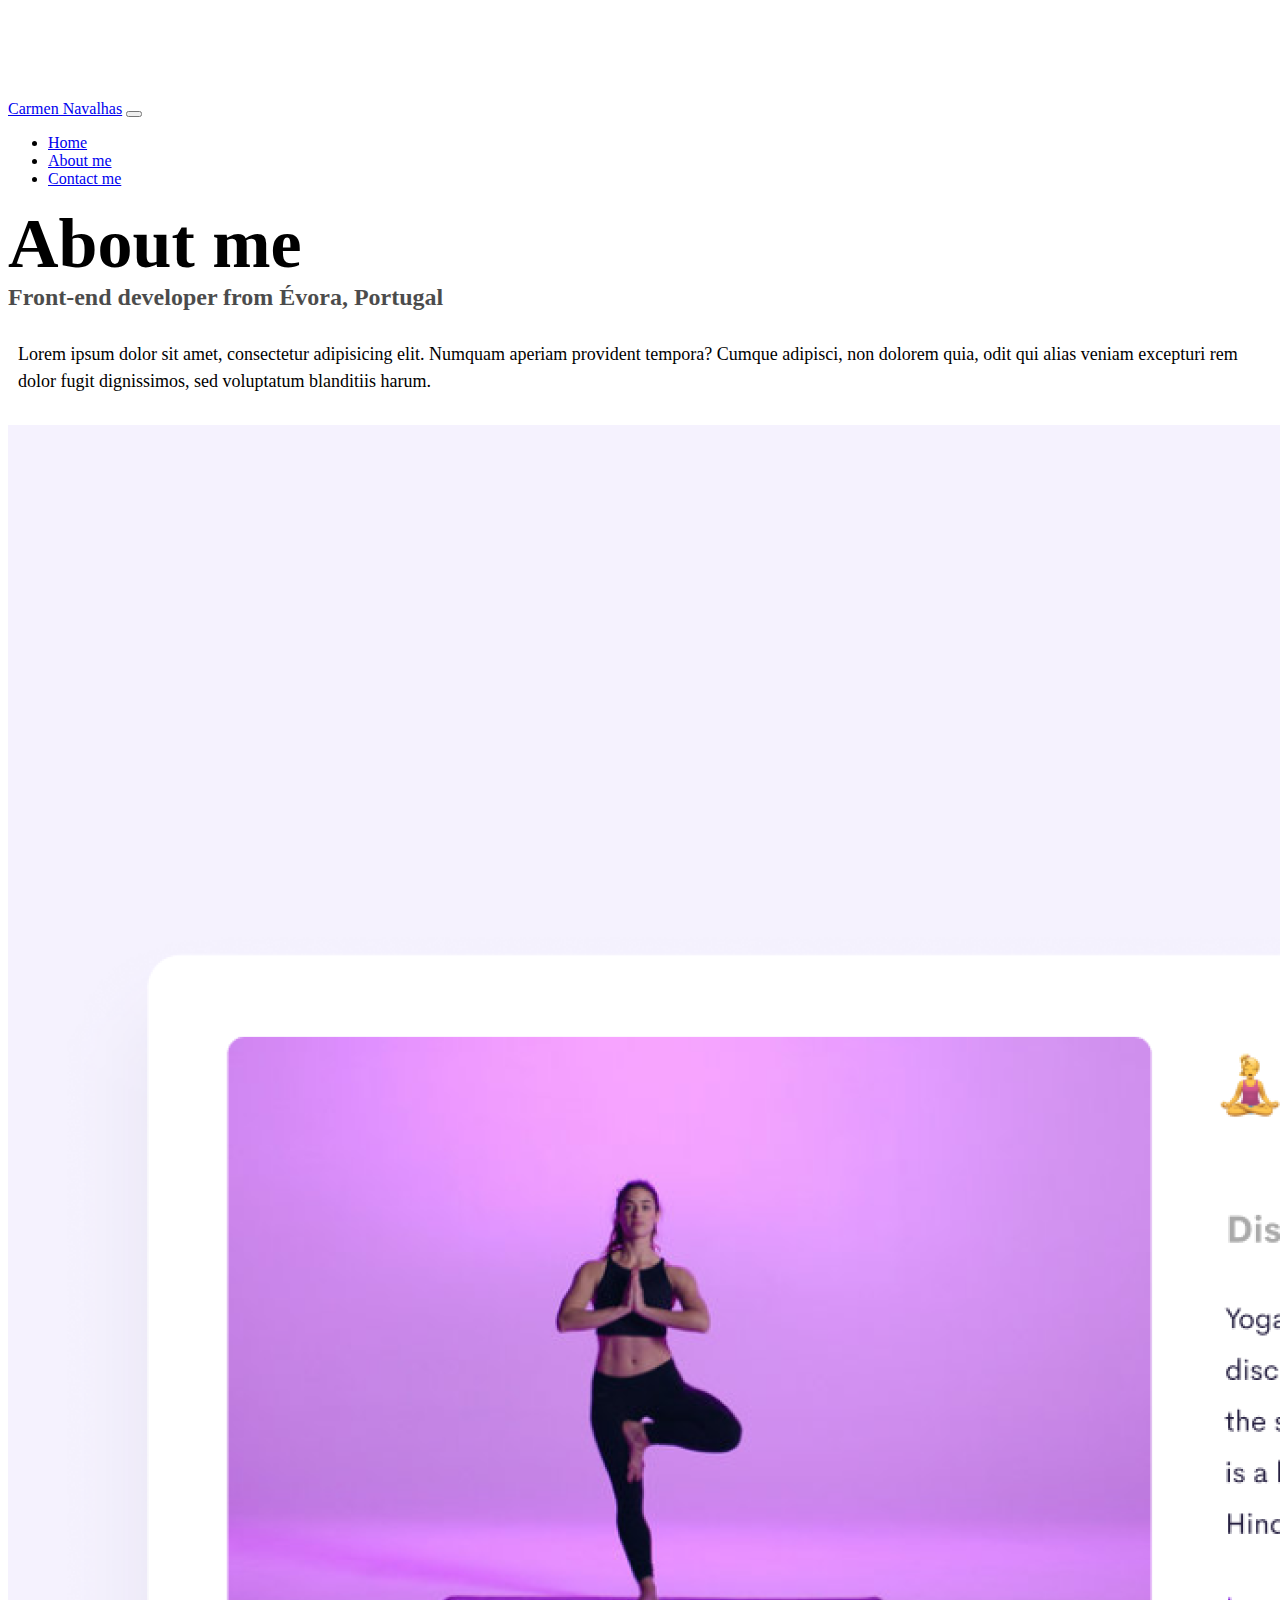
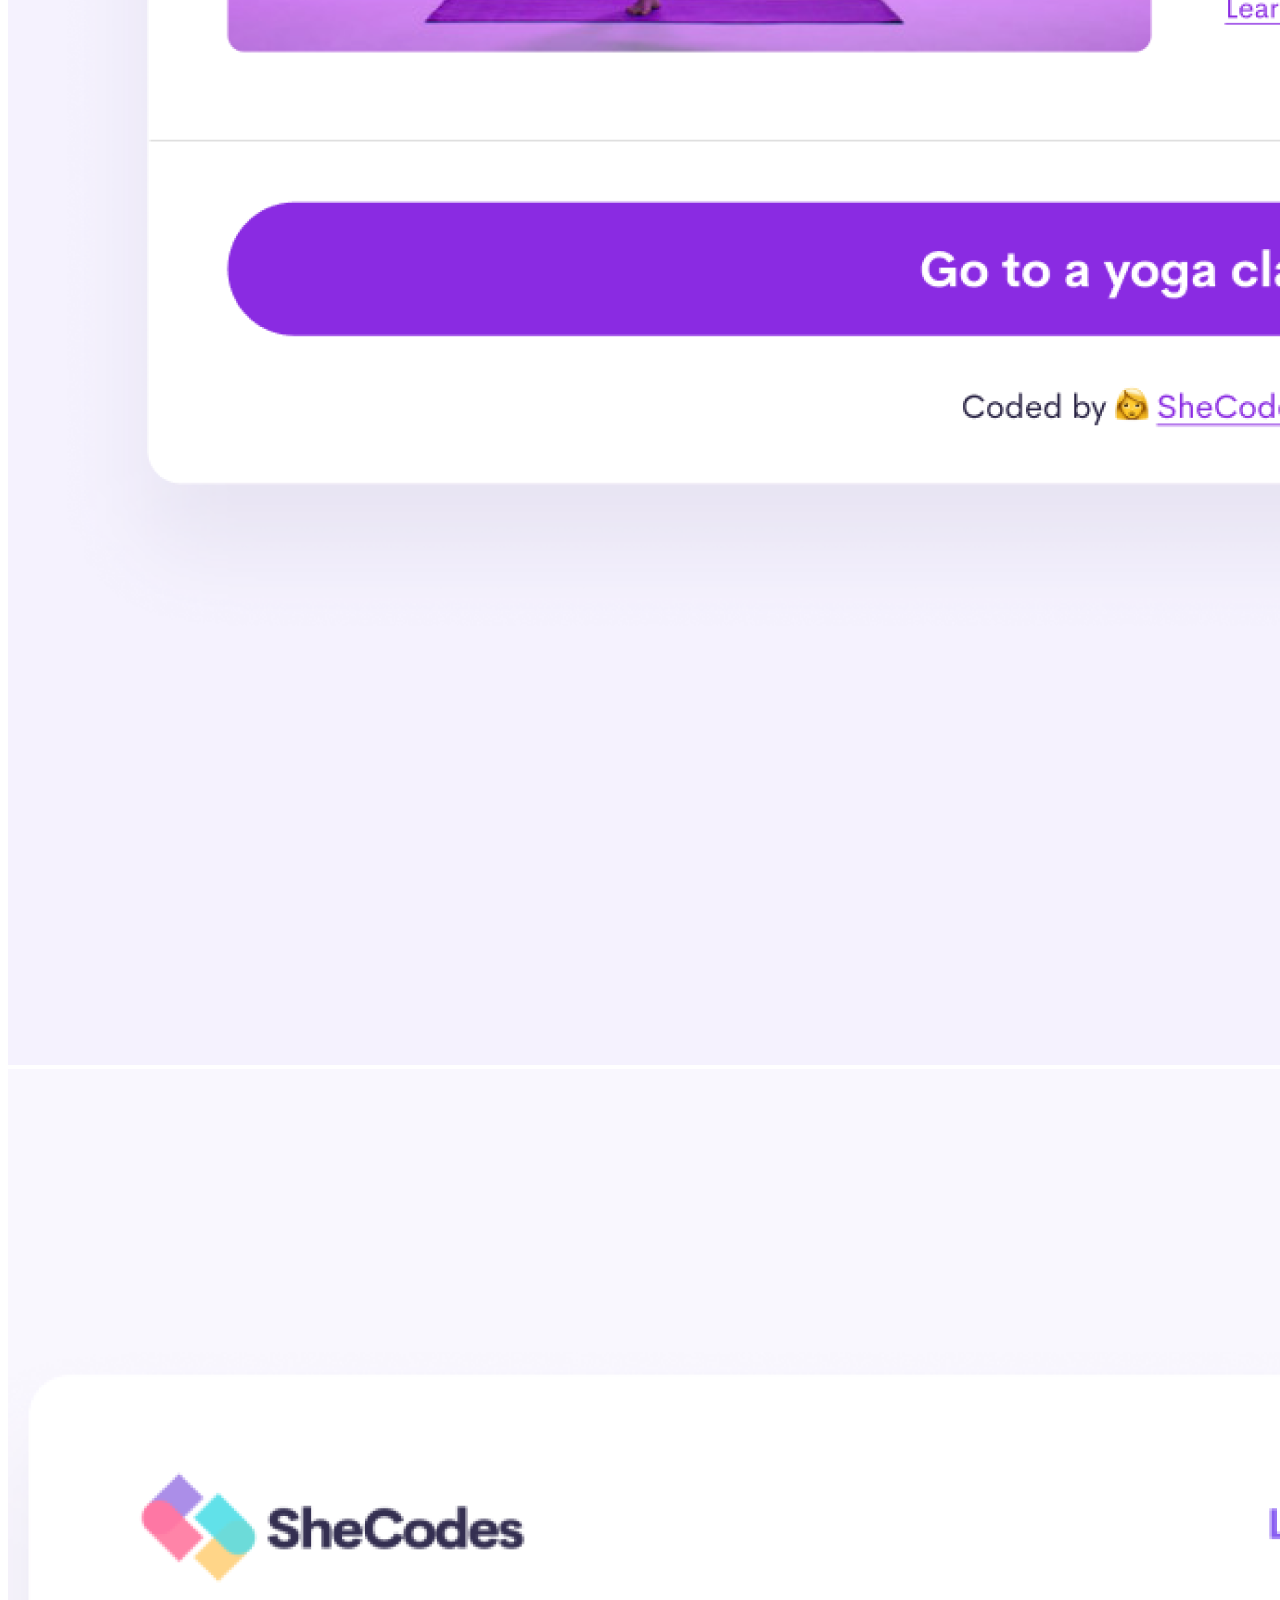
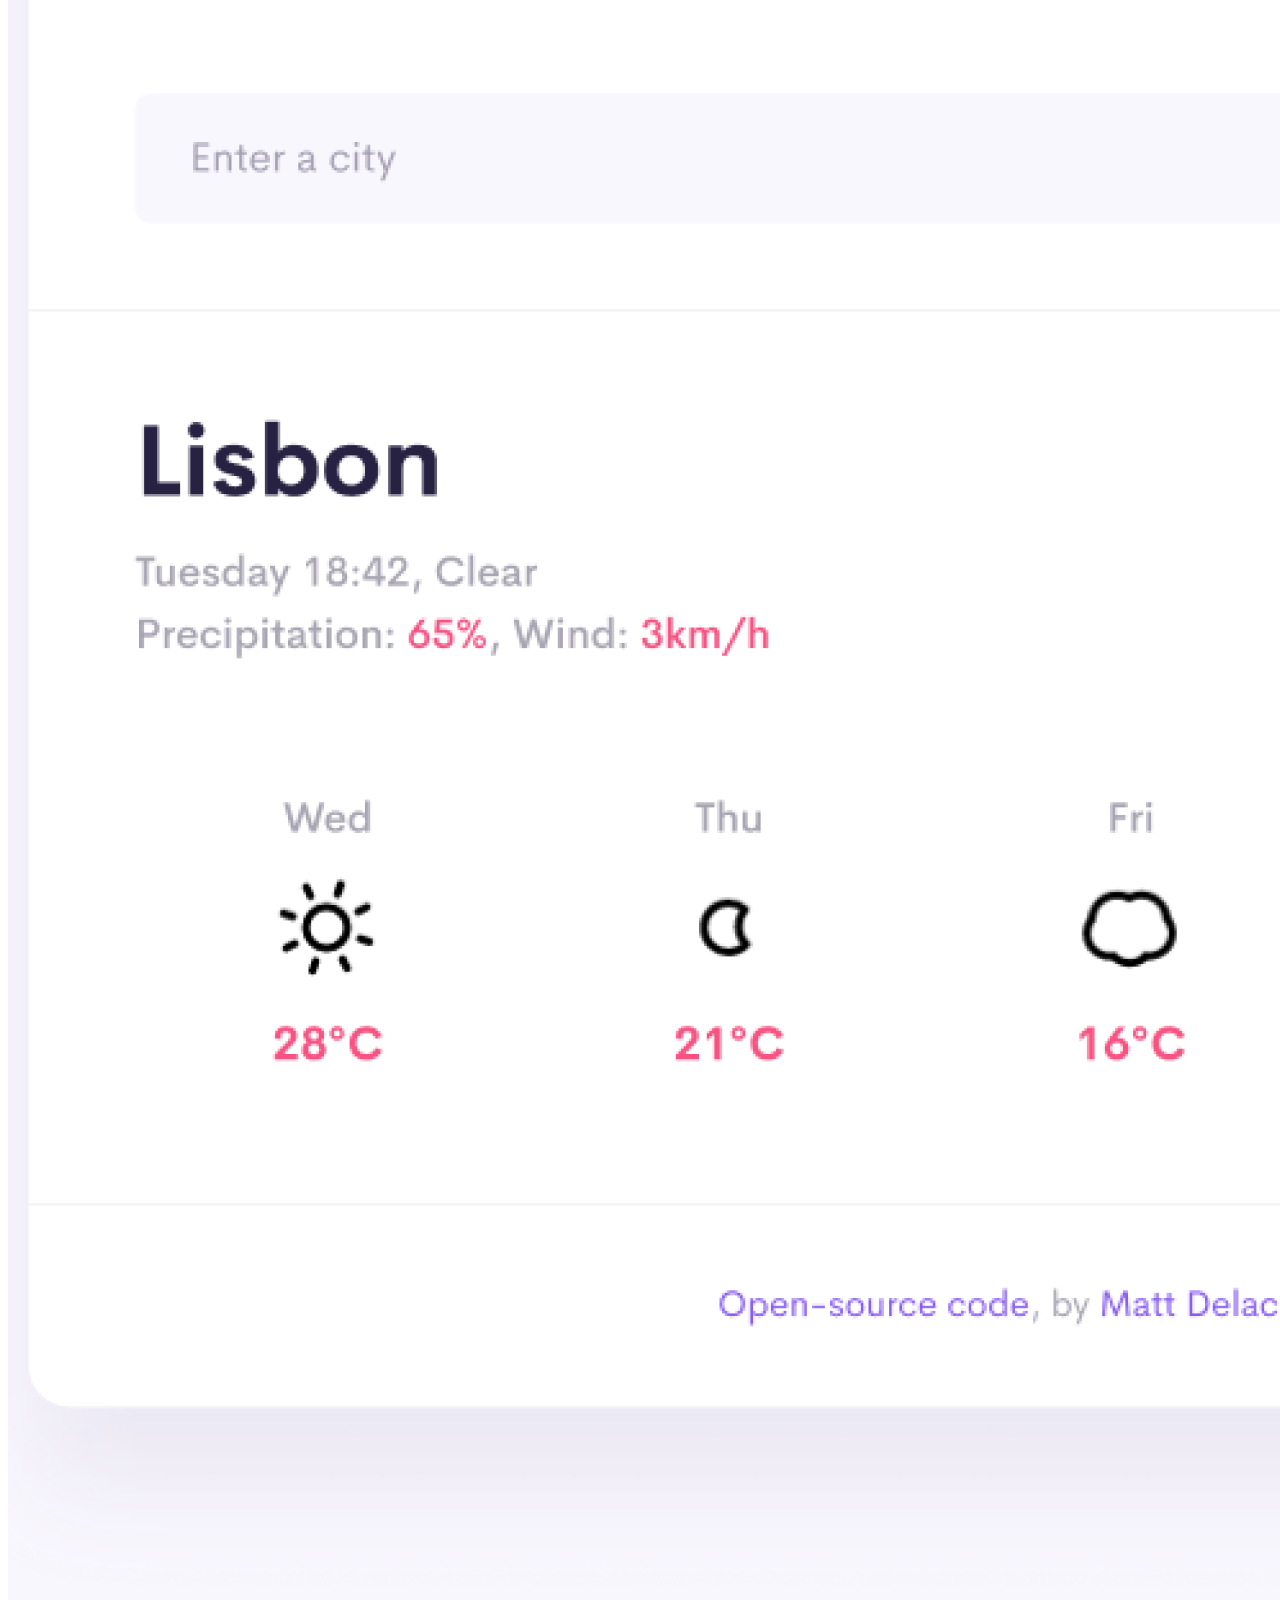
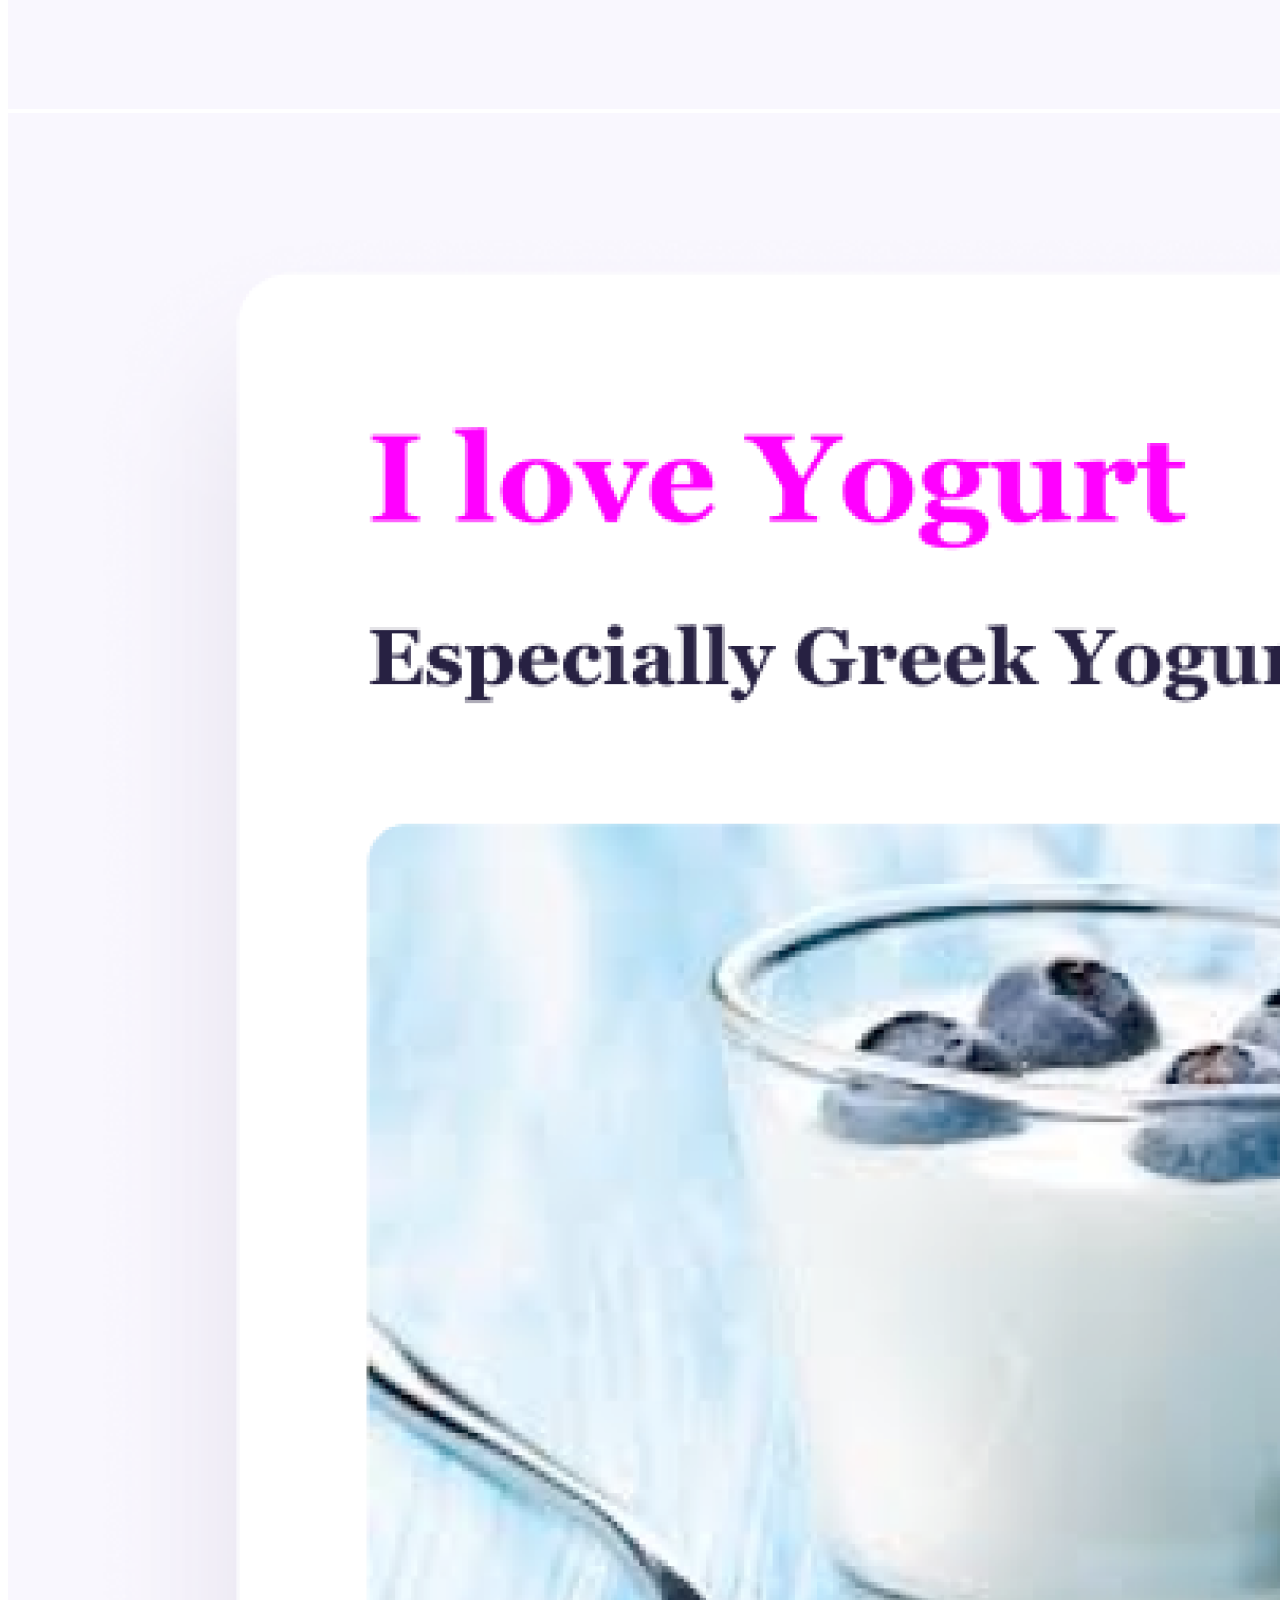
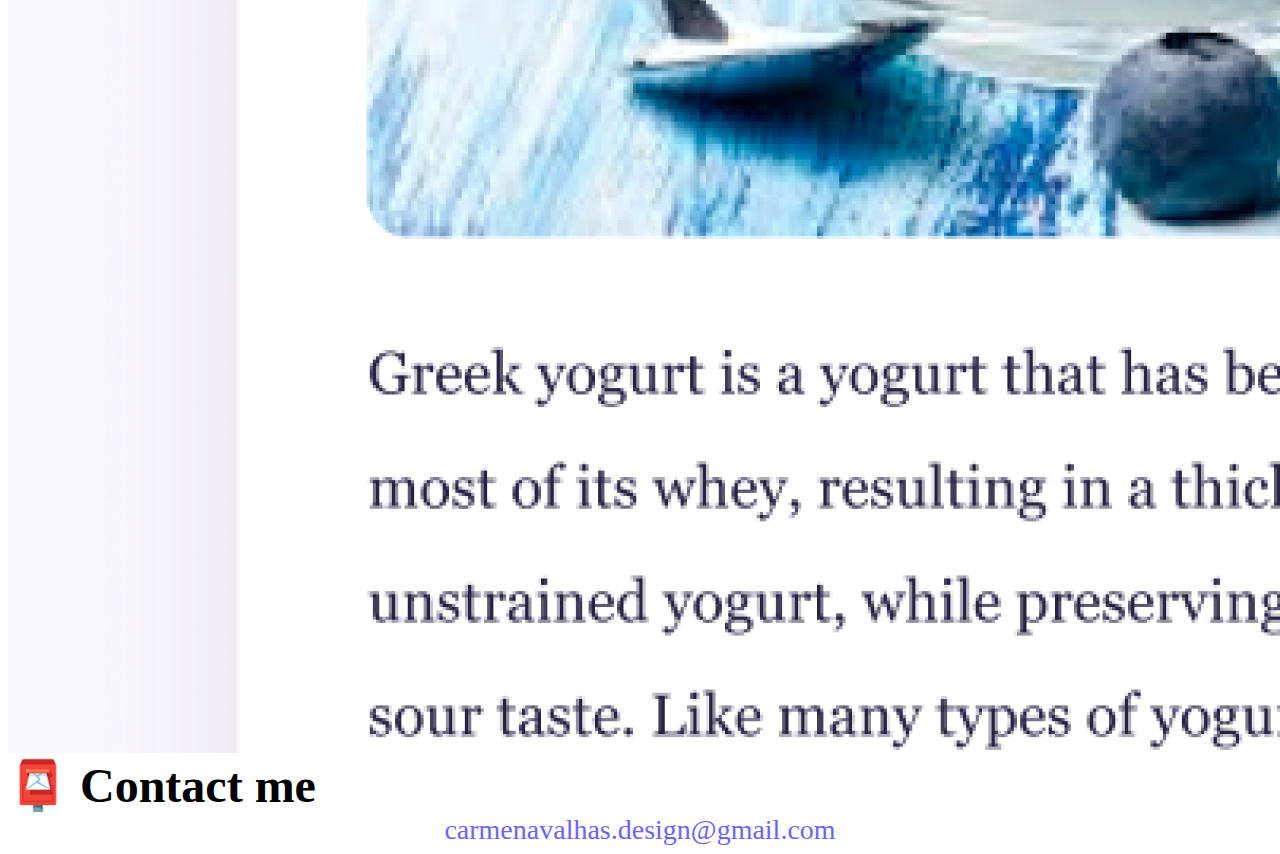
==== about.html @ 590693e0 "Created Advanced Tools Homework" ====
<!DOCTYPE html>
<html lang="en">
  <head>
    <meta charset="UTF-8" />
    <meta http-equiv="X-UA-Compatible" content="IE=edge" />
    <meta name="viewport" content="width=device-width, initial-scale=1.0" />
    <link
      href="https://cdn.jsdelivr.net/npm/bootstrap@5.0.0-beta2/dist/css/bootstrap.min.css"
      rel="stylesheet"
      integrity="sha384-BmbxuPwQa2lc/FVzBcNJ7UAyJxM6wuqIj61tLrc4wSX0szH/Ev+nYRRuWlolflfl"
      crossorigin="anonymous"
    />
    <script
      src="https://cdn.jsdelivr.net/npm/bootstrap@5.0.0-beta2/dist/js/bootstrap.bundle.min.js"
      integrity="sha384-b5kHyXgcpbZJO/tY9Ul7kGkf1S0CWuKcCD38l8YkeH8z8QjE0GmW1gYU5S9FOnJ0"
      crossorigin="anonymous"
    ></script>
    <link rel="stylesheet" href="/style.css" />
    <title>Advanced Tools Homework - About Me</title>
  </head>
  <body>
    <nav class="navbar navbar-expand-lg navbar-light bg-light fixed-top">
      <div class="container">
        <a class="navbar-brand" href="/">Carmen Navalhas</a>
        <button
          class="navbar-toggler"
          type="button"
          data-bs-toggle="collapse"
          data-bs-target="#navbarNav"
          aria-controls="navbarNav"
          aria-expanded="false"
          aria-label="Toggle navigation"
        >
          <span class="navbar-toggler-icon"></span>
        </button>
        <div class="collapse navbar-collapse" id="navbarNav">
          <ul class="navbar-nav">
            <li class="nav-item">
              <a class="nav-link" aria-current="page" href="/">Home</a>
            </li>
            <li class="nav-item">
              <a class="nav-link active" href="/about.html">About me</a>
            </li>
            <li class="nav-item">
              <a class="nav-link" href="/about.html#contact">Contact me</a>
            </li>
          </ul>
        </div>
      </div>
    </nav>
    <h1 class="text-center">About me</h1>
    <h3 class="text-center">Front-end developer from Évora, Portugal</h3>
    <div class="about-paragraphs text-center">
      <p>
        Lorem ipsum dolor sit amet, consectetur adipisicing elit. Numquam
        aperiam provident tempora? Cumque adipisci, non dolorem quia, odit qui
        alias veniam excepturi rem dolor fugit dignissimos, sed voluptatum
        blanditiis harum.
      </p>
    </div>
    <div class="container">
      <div class="row">
        <div class="col-sm-4">
          <img src="/images/yoga.png" class="img-fluid p-2 shadow rounded" />
        </div>
        <div class="col-sm-4">
          <img src="/images/weather.png" class="img-fluid p-2 shadow rounded" />
        </div>
        <div class="col-sm-4">
          <img src="/images/yogurt.png" class="img-fluid p-2 shadow rounded" />
        </div>
      </div>
    </div>
    <div id="contact" class="mt-5">
      <h2 class="text-center">📮 Contact me</h2>
      <a href="mailto:carmenavalhas.design@gmail.com" class="email-link">
        carmenavalhas.design@gmail.com
      </a>
    </div>
  </body>
</html>
---- style.css ----
:root {
  --primary-color: #6c63ff;
  --secondary-color: #f5f2fe;
  --box-shadow: 0 5px 10px rgba(0, 0, 0, 0.3);
}

body {
  margin-top: 100px;
}

h1,
h2,
h3 {
  margin: 0;
}

h1 {
  font-size: 70px;
}

h2 {
  font-size: 48px;
}

h3 {
  font-size: 24px;
  opacity: 0.7;
}

p {
  font-size: 18px;
  line-height: 1.5;
}

.navigation-links {
  display: flex;
  margin-top: 40px;
  justify-content: center;
}

.navigation-links a {
  margin: 20px;
}

.contact-link {
  background: var(--primary-color);
  box-shadow: var(--box-shadow);
  color: white;
}

.about-link {
  color: var(--primary-color);
  border: 1px solid var(--primary-color);
}

.homepage-link {
  color: var(--primary-color);
  text-align: center;
  display: block;
}

.about-paragraphs {
  margin: 30px 0;
}

.about-paragraphs p {
  margin: 10px;
}

.email-link {
  display: flex;
  justify-content: center;
  color: var(--primary-color);
  font-size: 28px;
  text-decoration: none;
}

.email-link:hover {
  text-decoration: underline;
}

.primary-link {
  border-radius: 4px;
  padding: 20px 15px;
  text-decoration: none;
  text-transform: capitalize;
  background: var(--primary-color);
  box-shadow: var(--box-shadow);
  color: white;
}

.secondary-link {
  border-radius: 4px;
  padding: 20px 15px;
  text-decoration: none;
  text-transform: capitalize;
  color: var(--primary-color);
  border: 1px solid var(--primary-color);
}
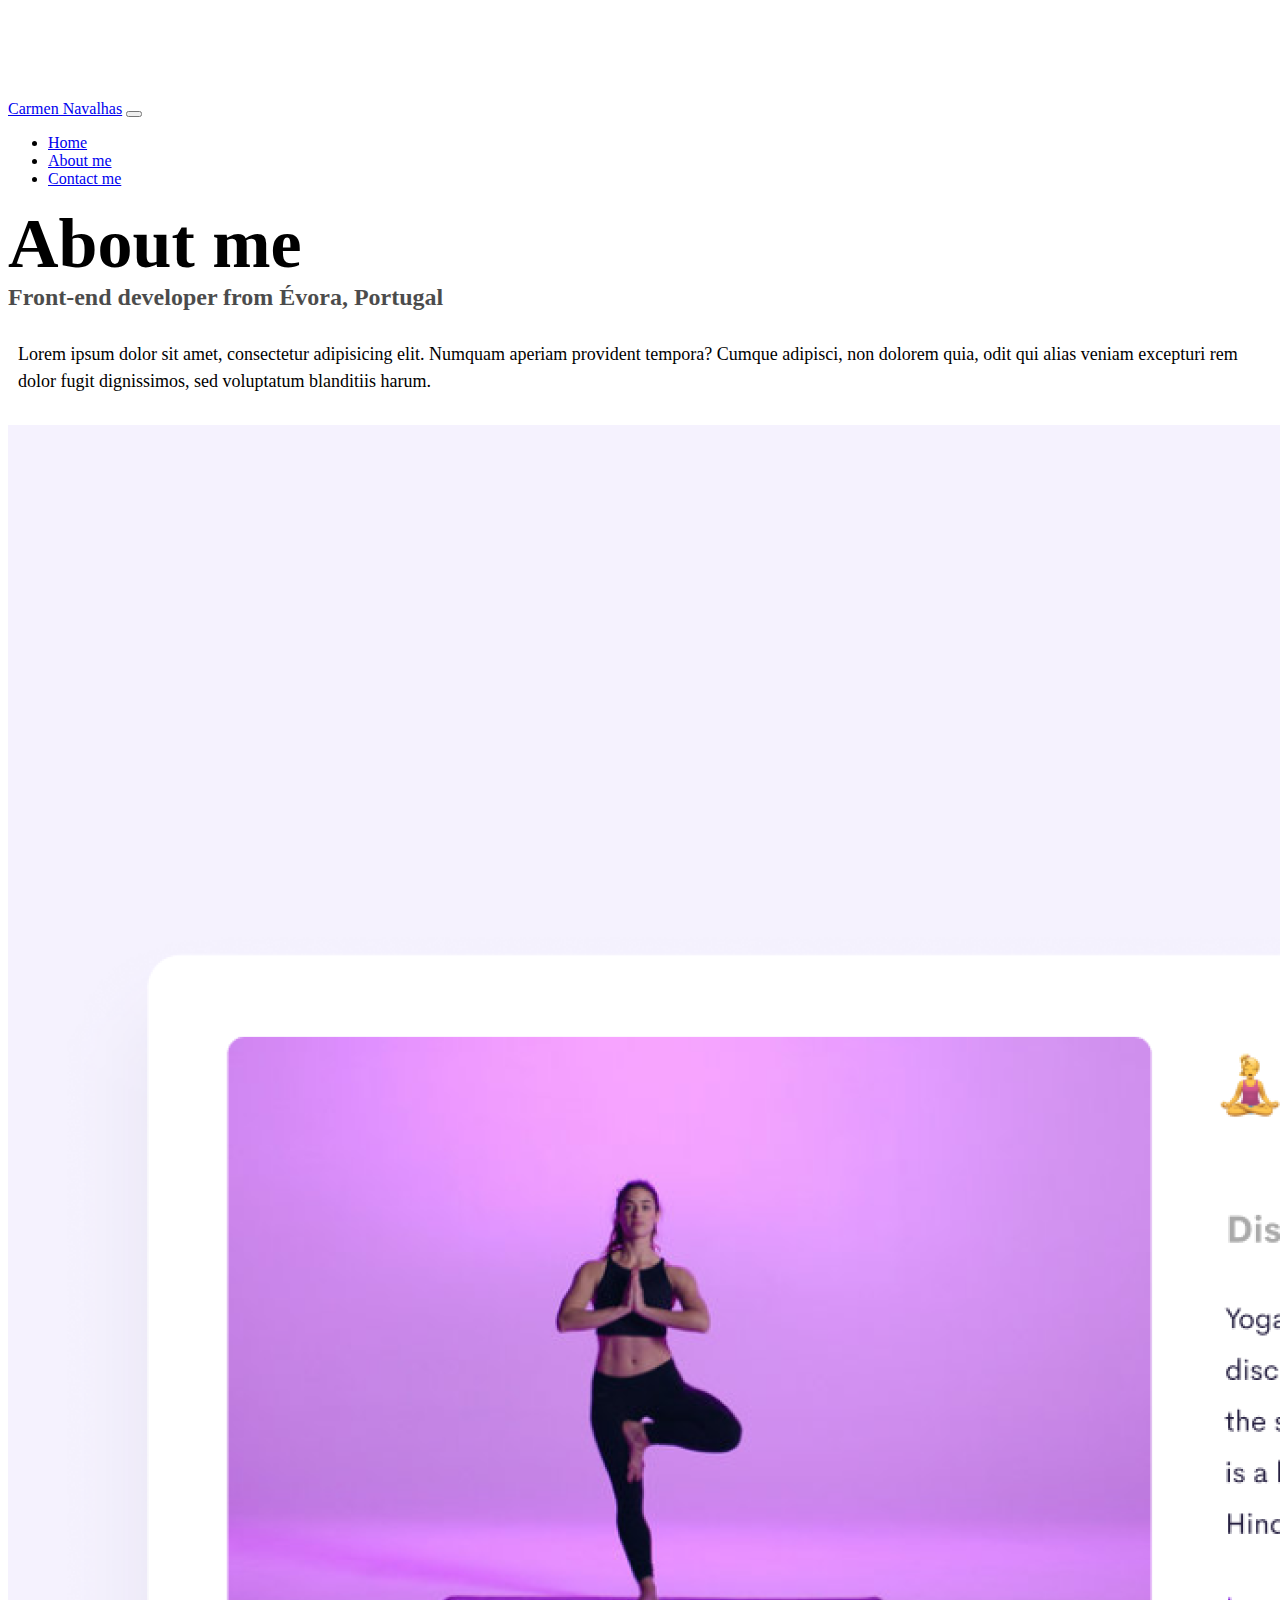
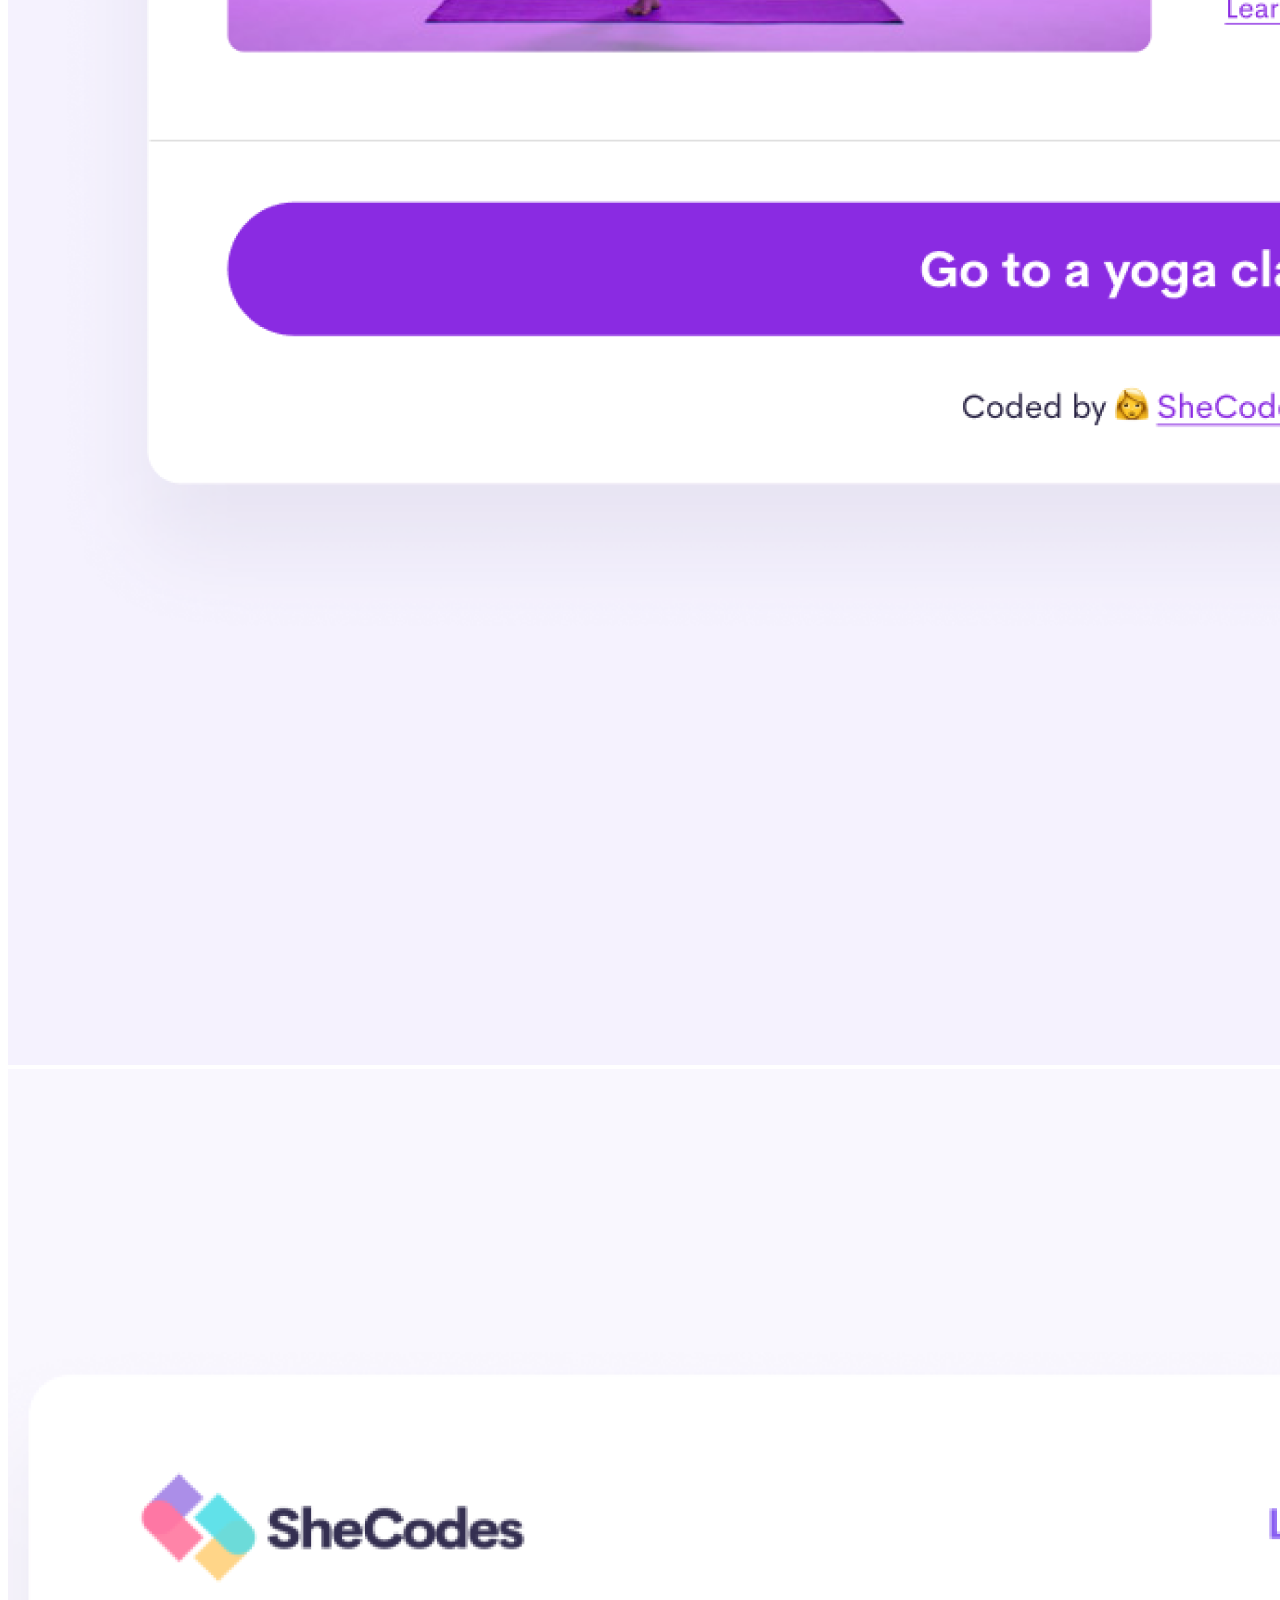
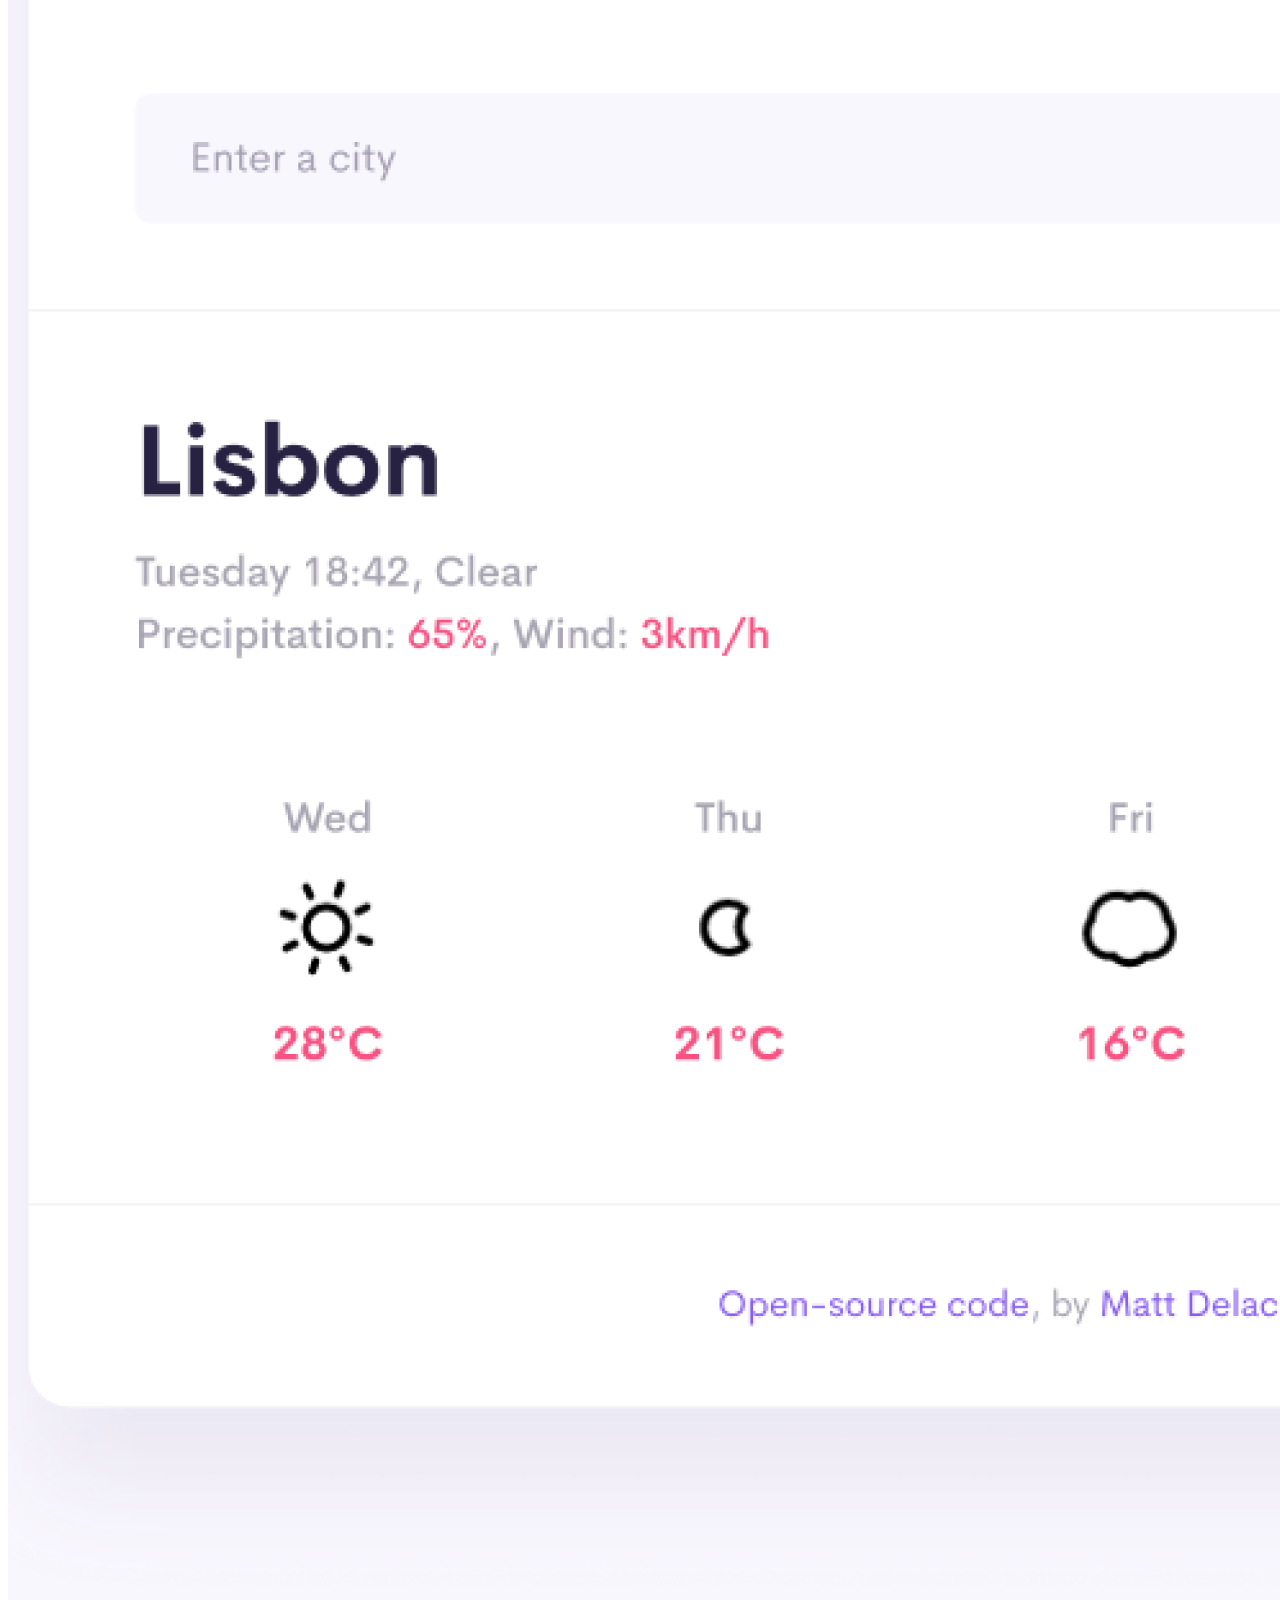
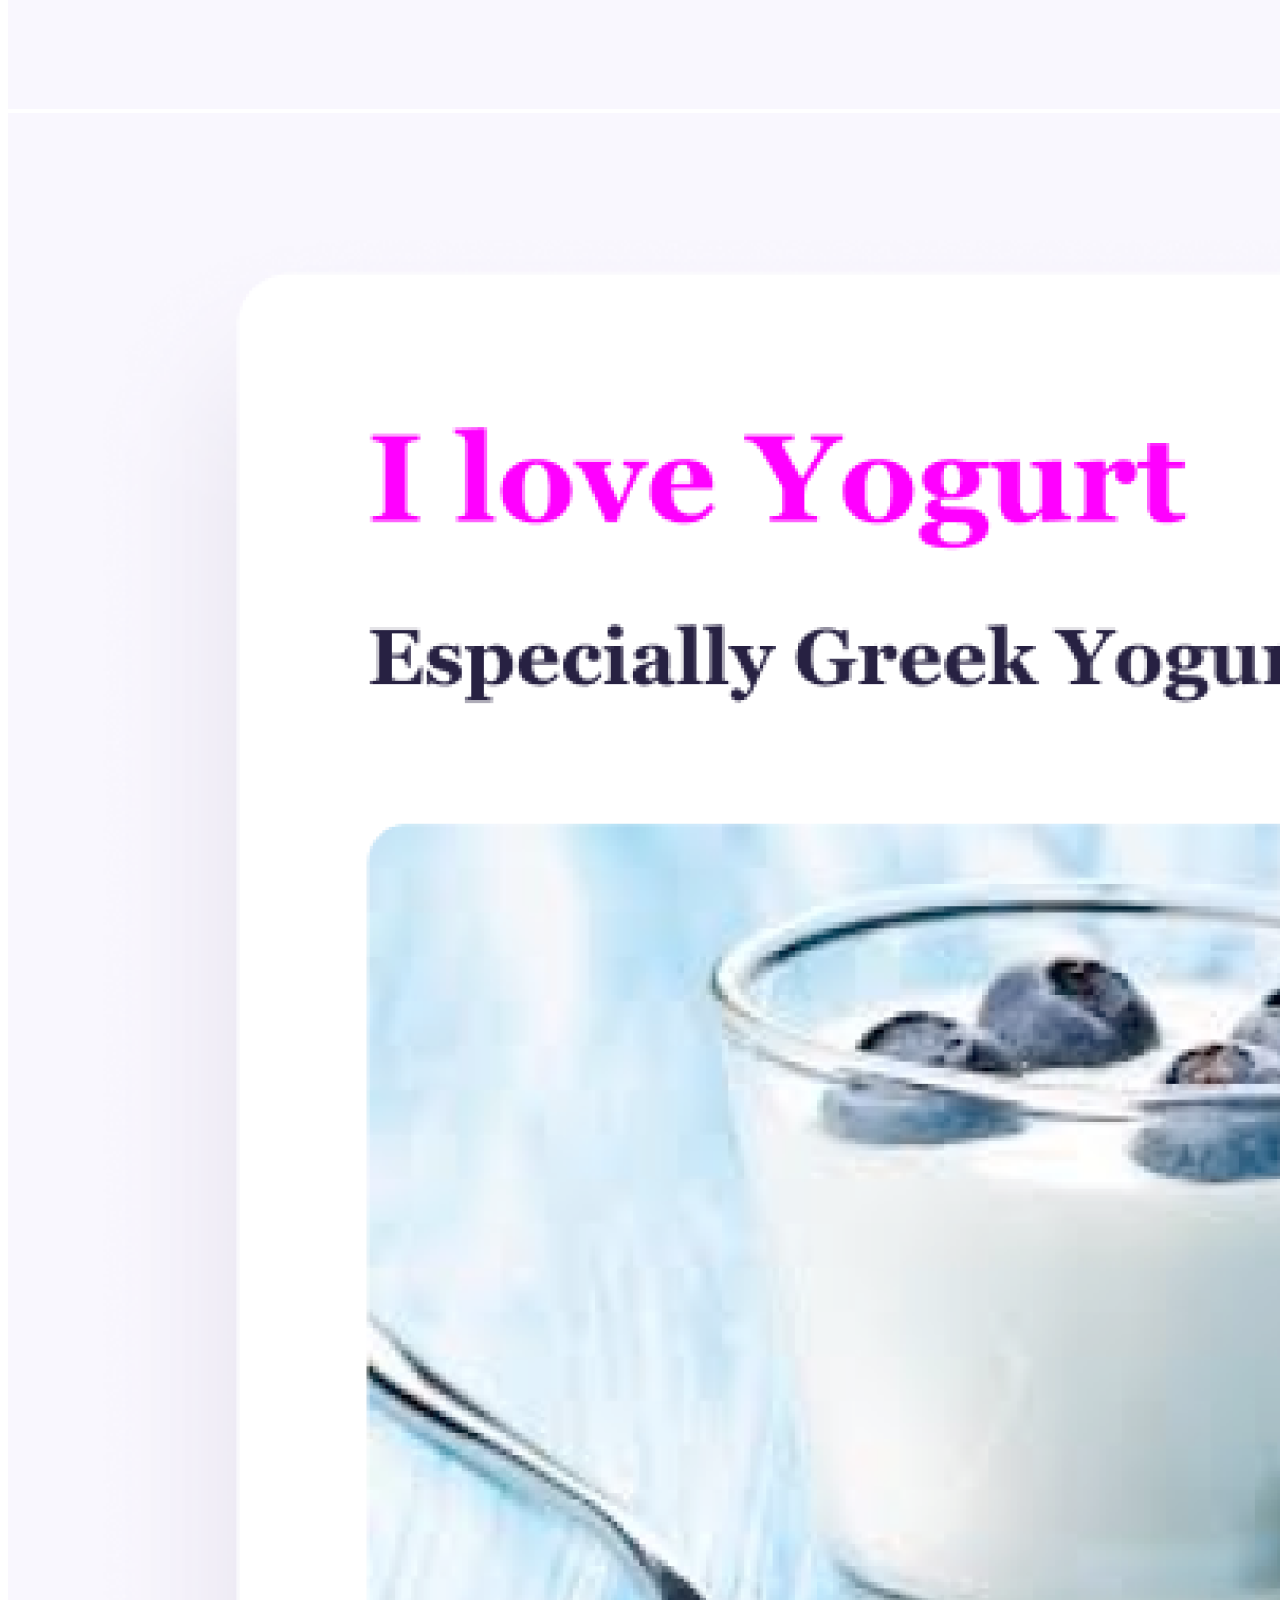
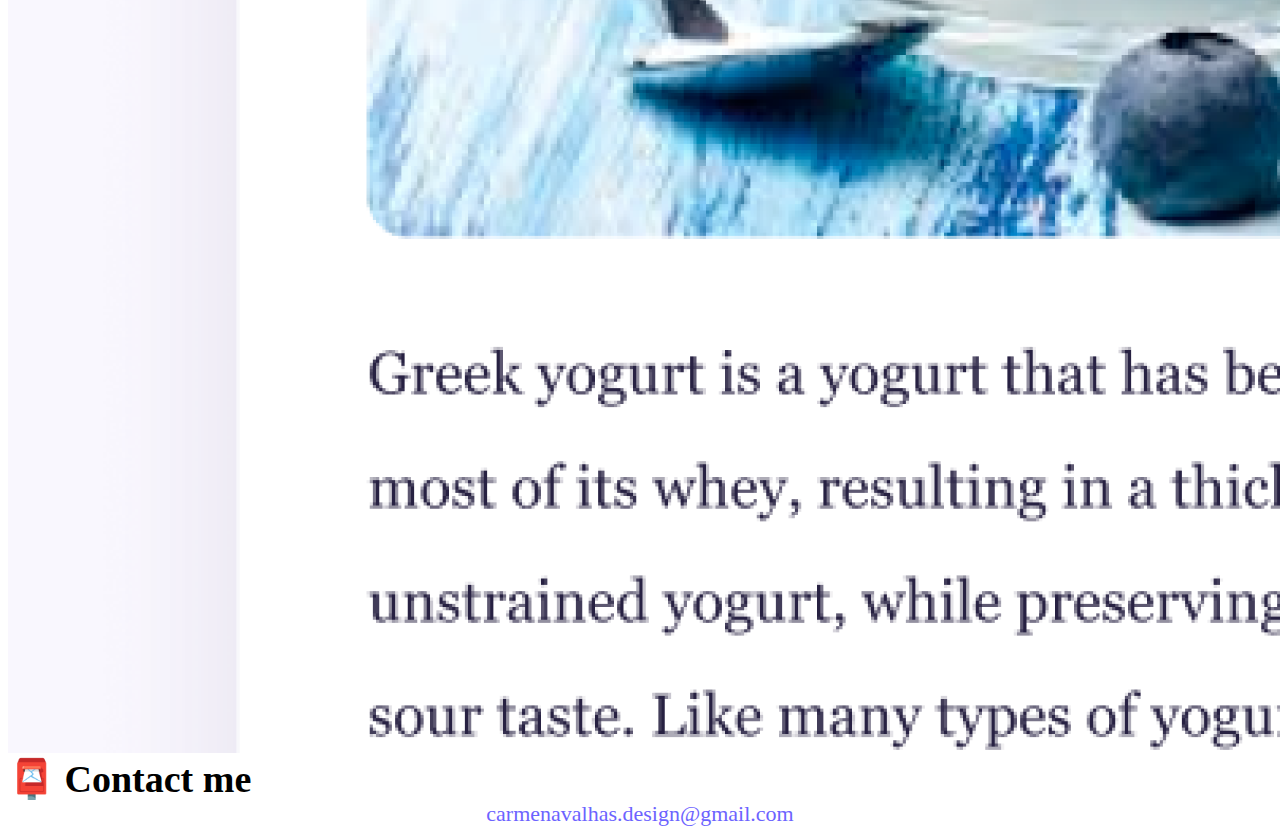
==== commit c0ec3414: "Make the project SEO-friendly" ====
--- a/about.html
+++ b/about.html
@@ -4,6 +4,10 @@
     <meta charset="UTF-8" />
     <meta http-equiv="X-UA-Compatible" content="IE=edge" />
     <meta name="viewport" content="width=device-width, initial-scale=1.0" />
+    <meta
+      name="Advanced Tools Homework - About Page"
+      content="This is an Advanced Tools Homework of SheCodes Workshop."
+    />
     <link
       href="https://cdn.jsdelivr.net/npm/bootstrap@5.0.0-beta2/dist/css/bootstrap.min.css"
       rel="stylesheet"
--- a/style.css
+++ b/style.css
@@ -19,7 +19,7 @@
 }
 
 h2 {
-  font-size: 48px;
+  font-size: 38px;
 }
 
 h3 {
@@ -71,7 +71,7 @@
   display: flex;
   justify-content: center;
   color: var(--primary-color);
-  font-size: 28px;
+  font-size: 22px;
   text-decoration: none;
 }
 
